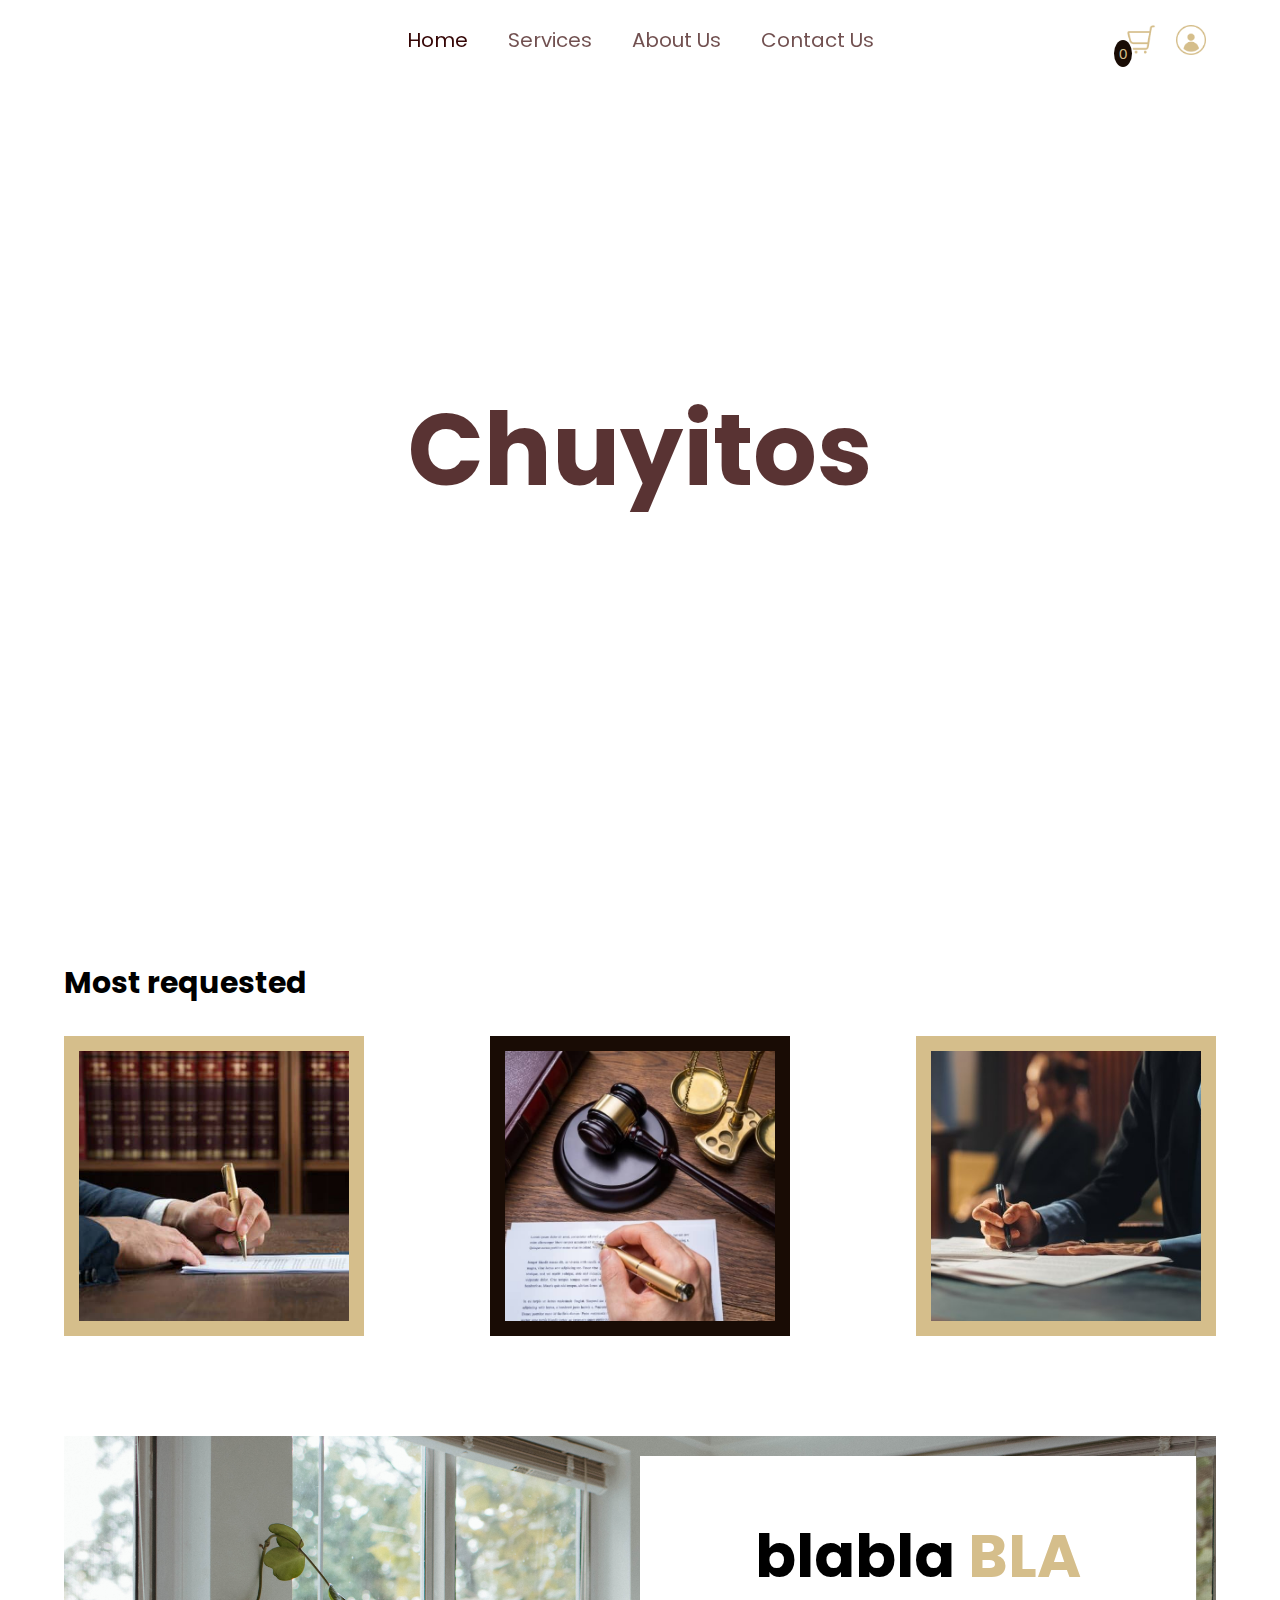
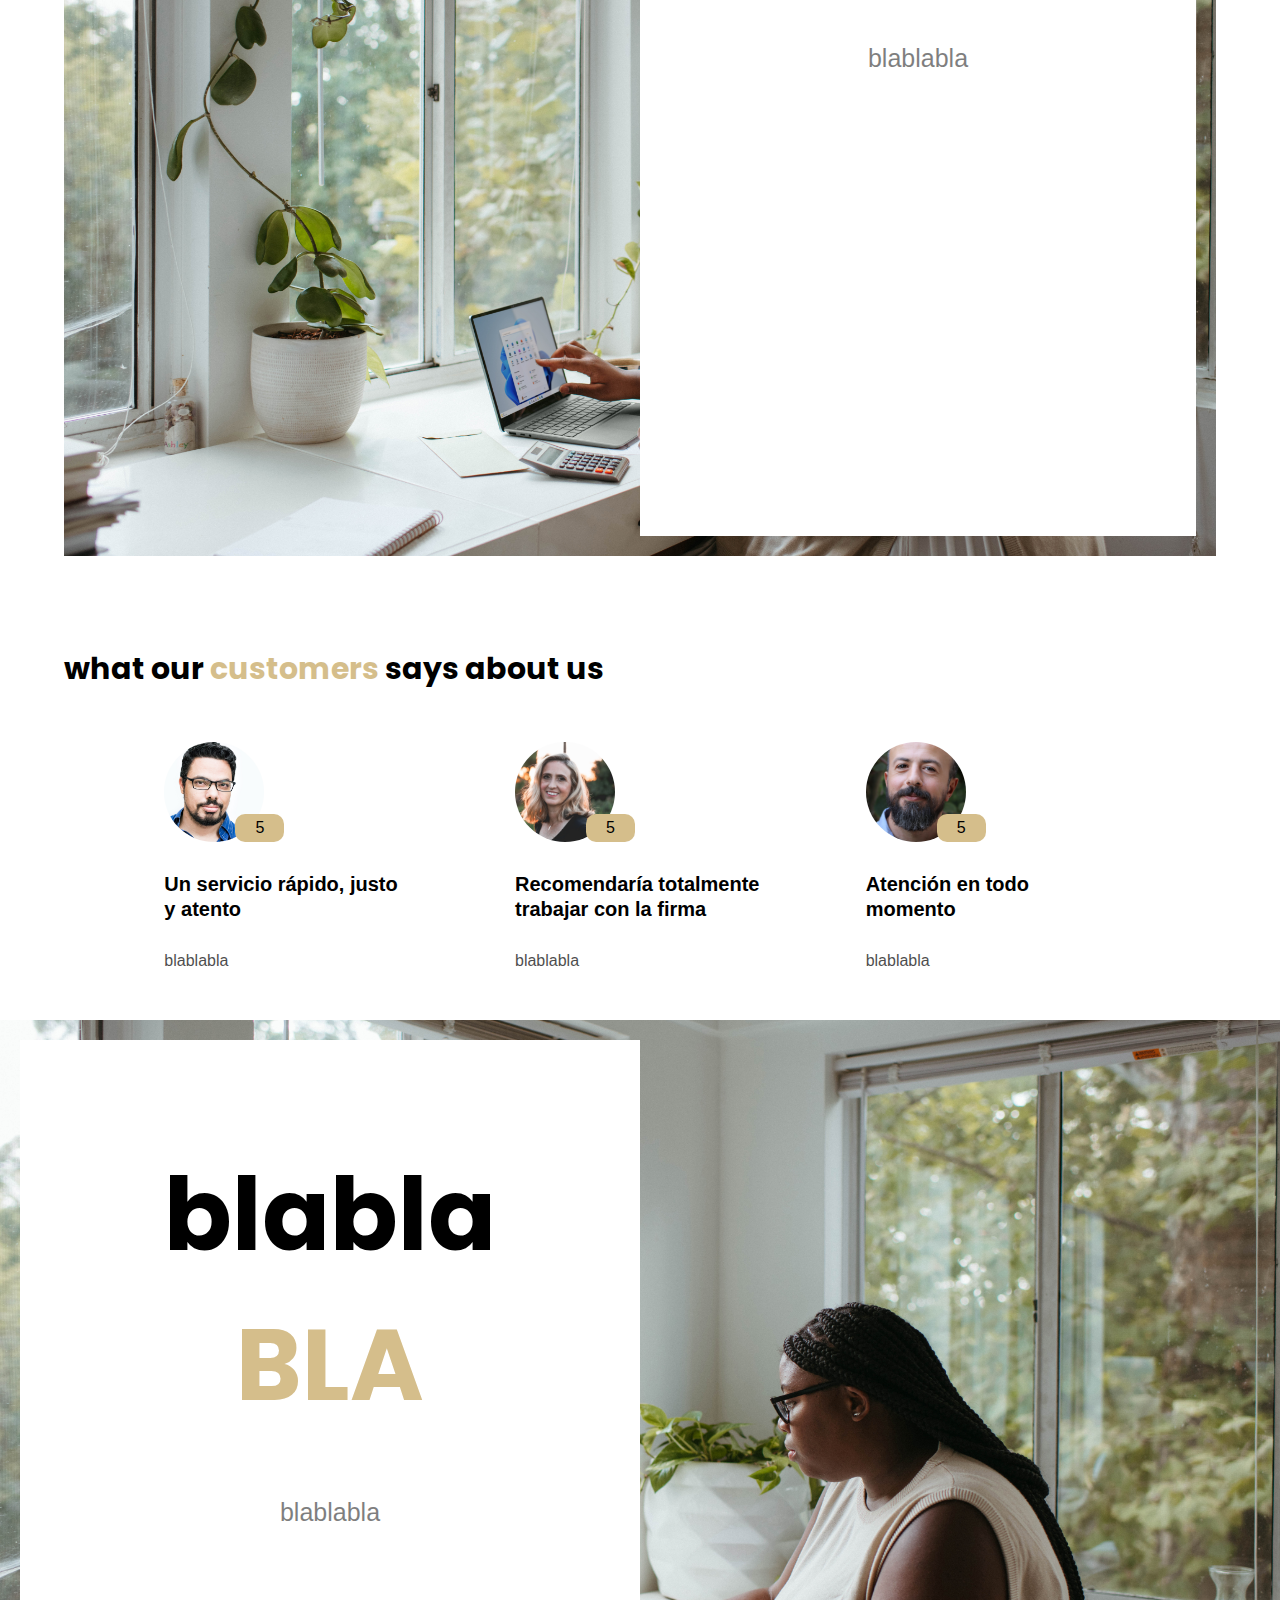
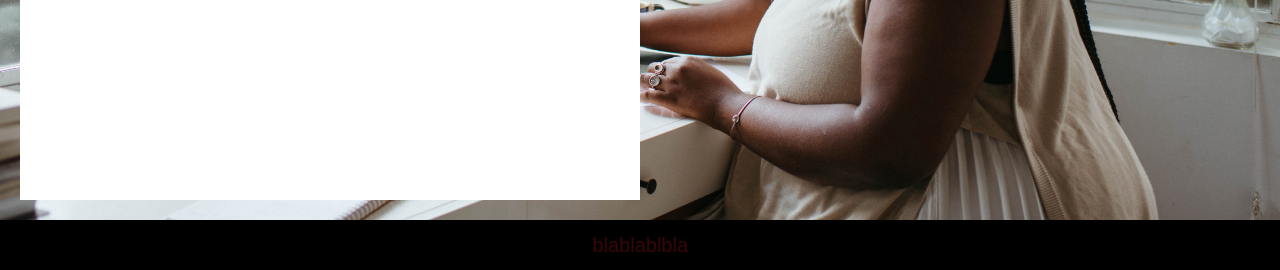
==== src/index.html @ a2d374e2 "First commit" ====
<!DOCTYPE html>
<html>
  <head>
    <meta charset="utf-8">
    <title>Tarjeta de crédito válida</title>
    <link rel="stylesheet" href="style.css" />
    <link href="https://fonts.googleapis.com/css2?family=Poppins&display=swap" rel="stylesheet">
  </head>
  <body>
    <nav class="navbar">
      <ul class="links-container">
        <li class="link-item"><a href="#" class="link active">Home</a></li>
        <li class="link-item"><a href="../product.html" class="link">Services</a></li>
        <li class="link-item"><a href="#" class="link">About Us</a></li>
        <li class="link-item"><a href="#" class="link">Contact Us</a></li>
      </ul>
      <div class="user-interactions">
        <div class="cart">
            <img src="img/cart.png" class="cart-icon" alt="">
            <span class="cart-item-count">0</span>
        </div>
        <div class="user">
            <img src="img/user.png" class="user-icon" alt="">
        </div>
      </div>
    </nav>




    <header class="header-section">
      <h1 class="header-heading"><span>chuyitos</span></h1>
    </header>

    <!-- most requested services -->
    <section class="best-selling-product-section">
      <h1 class="section-title">Most requested</h1>
      <div class="product-container">
          <div class="product-card">
              <img src="img/product-1.png" class="product-img" alt="">
              <p class="product-name">Análisis de viabilidad →</p>
          </div>
          <div class="product-card">
            <img src="img/product-2.png" class="product-img" alt="">
            <p class="product-name">Solicitud ante el IMPI →</p>
        </div>
        <div class="product-card">
          <img src="img/product-3.png" class="product-img" alt="">
          <p class="product-name">Segumiento y contestación →</p>
      </div>
      </div>
    </section>
    <!-- mid section -->
    <section class="mid-section">
      <div class="section-item-container">
          <img src="img/bg-2.png" class="section-bg" alt="">
          <div class="section-info">
              <h1 class="title">blabla <span> BLA</span></h1>
              <p class="info">blablabla</p>
          </div>
      </div>
    </section>

    <!-- review section -->
    <section class="review-section">
      <h1 class="section-title">what our <span>customers</span> says about us</h1>
      <div class="review-container">
        <div class="review-card">
            <div class="user-dp" data-rating="5"><img src="img/user_1.png" alt=""></div>
            <h2 class="review-title">Un servicio rápido, justo y atento</h2>
            <p class="review">blablabla</p>
        </div>
        <div class="review-card">
          <div class="user-dp" data-rating="5"><img src="img/user_2.png" alt=""></div>
          <h2 class="review-title">Recomendaría totalmente trabajar con la firma</h2>
          <p class="review">blablabla</p>
        </div>    
        <div class="review-card">
          <div class="user-dp" data-rating="5"><img src="img/user_3.png" alt=""></div>
          <h2 class="review-title">Atención en todo momento</h2>
          <p class="review">blablabla</p>
        </div>
      </div>
    </section>

    <!-- end section -->
    <section class="end-section">
      <div class="section-item-container">
        <img src="img/bg-2.png" class="section-bg" alt="">
        <div class="section-info">
            <h1 class="title">blabla <span> BLA</span></h1>
            <p class="info">blablabla</p>
        </div>
      </div>
    </section>

    <main></main>
    <footer>blablablbla</footer>
    <script src="index.js" type="module"></script>
    <script src="../home.js" type="text/javascript"></script>

  </body>
</html>
---- src/style.css ----
*{
    margin: 0;
    padding: 0;
    box-sizing: border-box;
}

body{
    font-family: 'Poppins', sans-serif;
}

.links-container{
    display: flex;
    align-items: center;
    list-style: none;
}

.link-item{
    margin: 10px;
}

.link{
    font-size: 20px;
    color:rgb(53, 6, 6);
    text-decoration: none;
    padding: 10px;
    opacity: 0.7;
    transition: .5s;
}

.navbar.bg .link{
    color: black;
    opacity: 0.5;
}

.link.active, .link:hover, .navbar.bg .link:hover, .navbar.bg .link.active{
    opacity: 10;
}

.user-interactions{
    display: flex;
    position: absolute;
    right: 5vw;
    top: 50%;
    transform: translateY(-50%);
}

.cart, .user{
    width: 30px;
    height: 30px;
    position: relative;
    margin: 10px;
    cursor: pointer;
}

.cart-icon, .user-icon{
    width: 100%;
    height: 100%;
    object-fit: cover;
}

.cart-item-count{
    font-family: 'lato', sans-serif;
    color: #d5be8b;
    padding: 5px;
    font-size: 15px;
    border-radius: 50%;
    background: #190c05;
    position: absolute;
    bottom: -12px;
    left: -12px;
}

.navbar{
    width:100%;
    height: 80px;
    position: fixed;
    top: 0;
    left: 0;
    display: flex;
    justify-content: center;
    z-index: 9;
    transition: 0.5s;
}

.navbar.bg{
    background: white;
}

.header-section{
    width: 100%;
    height: 100vh;
    background: url(../img/header.png);
    background-size: cover;
    display: flex;
    justify-content: center;
    align-items: center;
}

.header-heading{
    font-size: 100px;
    text-transform: capitalize;
    color: #fff;
}

.header-heading span{
    color: #310303ce;
}

/* most requested services */

.best-selling-product-section{
    position: relative;
    padding: 60px 5vw;
}

.section-title{
    font-size: 30px;
    margin-bottom: 30px;
}

.product-container{
    display: flex;
    justify-content:space-between;
}

.product-card{
    border: 15px solid #d5be8b;
    width: 300px;
    height: 300px;
    overflow: hidden;
    position: relative;
    background: #d5be8b;
}

.product-card:nth-child(even){
    border-color: #190c05;
    background: #190c05;
}

.product-img{
    width: 100%;
    height: 100%;
    object-fit: cover;
    transition: .5s;
}

.product-name{
    position: absolute;
    color: #fff;
    font-family: 'lato', sans-serif;
    font-size: 25px;
    bottom: 20px;
    left: 50%;
    transform: translateX(-50%);
    opacity: 0;
    transition: .5s;
}

.product-card:hover .product-name{
    opacity: 1;
}

.product-card:hover .product-img{
    opacity: 0.5;
}

/* mid section */

.mid-section{
    width: 100%;
    height: 800px;
    padding: 40px 5vw;
}

.section-item-container{
    width: 100%;
    height: 100%;
    position: relative;
    padding: 20px;
}

.section-bg{
    width: 100%;
    height: 100%;
    position: absolute;
    z-index: -1;
    top: 0;
    left: 0;
}

.section-info{
    width: 50%;
    height: 100%;
    background: #fff;
    display: block;
    margin-left: auto;
    padding: 50px;
    text-align: center;
}

.title{
    font-size: 60px;
    line-height: 100px;
}

.title span{
    color: #d5be8b;
}

.info{
    font-family: 'lato', sans-serif;
    font-size: 25px;
    line-height: 45px;
    margin-top: 30px;
    opacity: 0.5;
}

/* review section */

.review-section{
    padding: 50px 5vw;
}

.section-title span{
    color: #d5be8b;
}

.review-container{
    margin: 50px;
    margin-bottom: 0;
    display: flex;
    justify-content:space-around;
}

.review-card{
    width: 250px;
    height: auto;
    font-family: 'lato', sans-serif;
}

.user-dp{
    width: 100px;
    height: 100px;
    border-radius: 50%;
    position: relative;
}

.user-dp img{
    width: 100%;
    height: 100%;
    object-fit:cover;
    border-radius: 100%;
}

.user-dp::after{
    content: attr(data-rating);
    position: absolute;
    bottom: 0;
    right: -20px;
    padding: 5px 20px;
    border-radius: 10px;
    background: #d5be8b;
}

.review-title{
    font-size: 20px;
    line-height: 25px;
    margin: 30px 0;
}

.review{
    opacity: 0.7;
}

/* mid section */
.end-section{
    padding: 50px 5 vw;
}

.end-section .section-item-container{
    height: 800px;
}

.end-section .section-info{
    margin: 0;
}

.end-section .title{
    font-size: 100px;
    line-height: 150px;
    margin: 50px;
}

footer{
    font-family: 'lato', sans-serif;
    color:rgb(53, 6, 6);
    background: black;
    width: 100%;
    height: 50px;
    line-height: 50px;
    text-align: center;
    font-size: 20px;
}
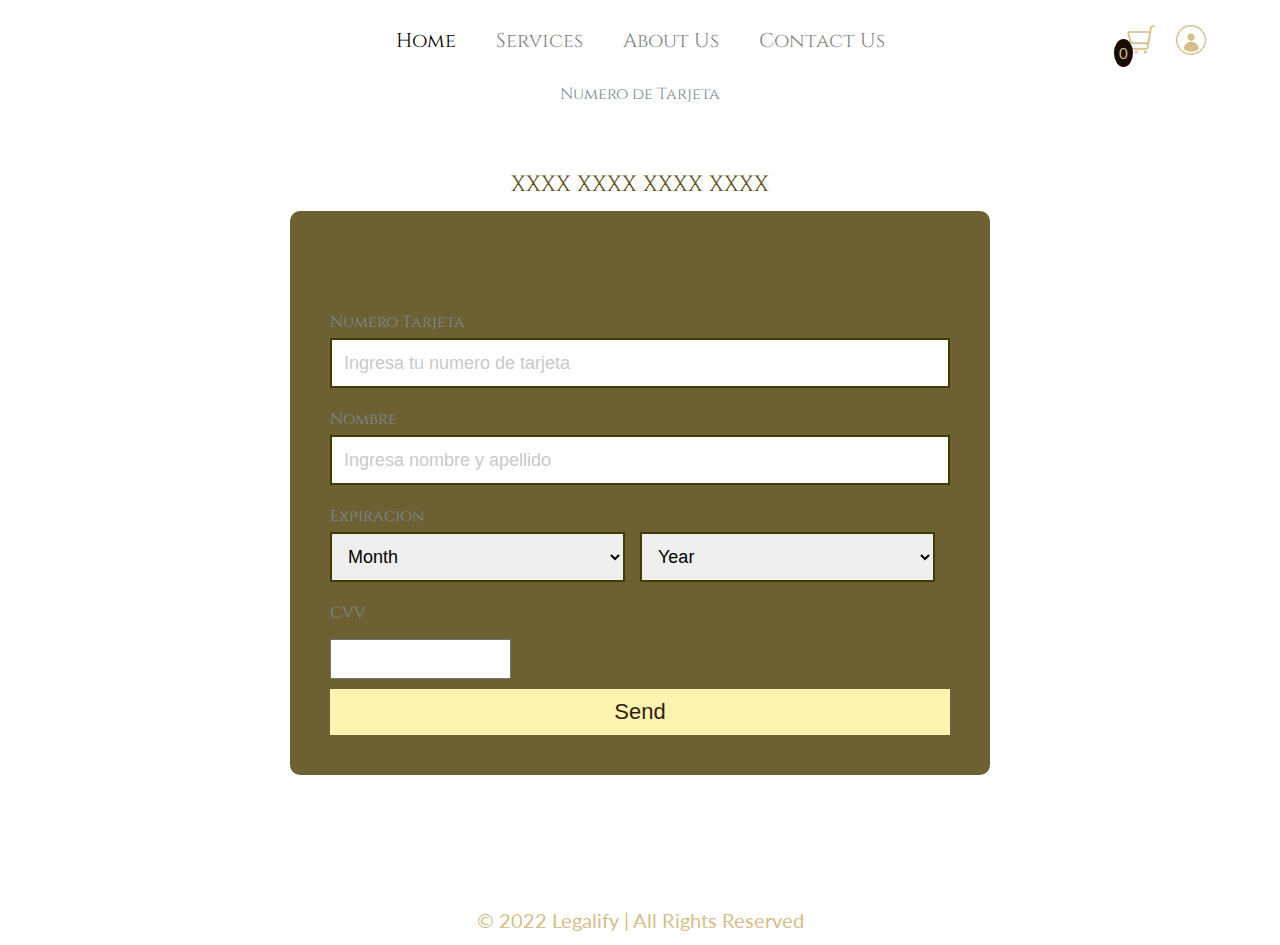
==== commit 6c18f994: "second commit" ====
--- a/src/index.html
+++ b/src/index.html
@@ -1,103 +1,134 @@
 <!DOCTYPE html>
 <html>
-  <head>
-    <meta charset="utf-8">
-    <title>Tarjeta de crédito válida</title>
-    <link rel="stylesheet" href="style.css" />
-    <link href="https://fonts.googleapis.com/css2?family=Poppins&display=swap" rel="stylesheet">
-  </head>
-  <body>
-    <nav class="navbar">
-      <ul class="links-container">
-        <li class="link-item"><a href="#" class="link active">Home</a></li>
-        <li class="link-item"><a href="../product.html" class="link">Services</a></li>
-        <li class="link-item"><a href="#" class="link">About Us</a></li>
-        <li class="link-item"><a href="#" class="link">Contact Us</a></li>
-      </ul>
-      <div class="user-interactions">
-        <div class="cart">
-            <img src="img/cart.png" class="cart-icon" alt="">
-            <span class="cart-item-count">0</span>
+
+<head>
+  <meta charset="utf-8">
+  <title>Services</title>
+  <link rel="stylesheet" href="style.css" />
+  <link rel="stylesheet" href="product.css" />
+  <link rel="stylesheet" href="index.css" />
+  <link rel="preconnect" href="https://fonts.googleapis.com">
+  <link rel="preconnect" href="https://fonts.gstatic.com" crossorigin>
+  <link href="https://fonts.googleapis.com/css2?family=Cinzel&family=Lato&display=swap" rel="stylesheet">
+  <title> Our services</title>
+</head>
+
+<body>
+
+  <!-- review section -->
+  <nav class="navbar bg">
+    <ul class="links-container">
+      <li class="link-item"><a href="../home.html" class="link active">Home</a></li>
+      <li class="link-item"><a href="../product.html" class="link">Services</a></li>
+      <li class="link-item"><a href="../404NotFound.html" class="link">About Us</a></li>
+      <li class="link-item"><a href="../404NotFound.html" class="link">Contact Us</a></li>
+    </ul>
+    <div class="user-interactions">
+      <div class="cart">
+        <img src="img/cart.png" class="cart-icon" alt="">
+        <span class="cart-item-count">0</span>
+      </div>
+      <div class="user">
+        <img src="img/user.png" class="user-icon" alt="">
+      </div>
+    </div>
+  </nav>
+  <main>
+    <h1 class="validator">Payment Method</h1>
+    <section class="validatorContent">
+
+      <div class="cCard" id="cCard">
+          </div>
+              <p class="creditCardInfo">Numero de Tarjeta</p>
+              <p class="creditCardUserInfo" id="number">
+                XXXX XXXX XXXX XXXX
+              </p>
+            </div>
+            <div class="flexbox">
+              <div class="group">
+                <p class="creditCardInfo"></p>
+                <p class="creditCardUserInfo" id="name">
+                </p>
+              </div>
+              <div class="group" id="expiration">
+                <p class="creditCardInfo">
+                </p>
+                <p class="creditCardUserInfo">
+                  <span class="month"></span><span class="year"></span>
+                </p>
+              </div>
+            </div>
+          </div>
         </div>
-        <div class="user">
-            <img src="img/user.png" class="user-icon" alt="">
+          <div class="creditCardData">
+            <div class="grupo contenedorBarraFirma" id="firm">
+              <p class="creditCardInfo">
+              </p>
+                <p id="firms">
+                </p>
+              </div>
+            </div>
+            <div class="group ccvContainer" id="ccv">
+              <p class="creditCardInfo">
+                CCV
+              </p>
+    
+            </div>
+          </div>
         </div>
       </div>
-    </nav>
 
+      <form class="forms" id="forms">
+        <div class="group">
+          <label for="inputNumber" class="creditCardInfo">Numero Tarjeta</label>
+          <input class="formsInformation" type="number" name="" id="inputNumber"
+            placeholder="Ingresa tu numero de tarjeta" maxlength="19">
+        </div>
+        <div class="group">
+          <label for="inputName" class="creditCardInfo">Nombre</label>
+          <input class="formsInformation" type="text" name="" id="inputName" placeholder="Ingresa nombre y apellido"
+            maxlength="19">
+        </div>
+        <div class="flexbox">
+          <div class="group expires">
+            <label for="selectMonth" class="creditCardInfo">Expiracion</label>
+            <div class="flexbox">
+              <div class="groupSelect">
+                <select name="month" id="selectMonth" class="formsInformation">
+                  <option disabled selected>Month</option>
+                </select>
+              </div>
+              <div class="groupSelect">
+                <select name="year" id="selectYear" class="formsInformation">
+                  <option disabled selected>Year</option>
+                </select>
+              </div>
+            </div>
+          </div>
+        </div>
+        <div class="group cvv">
+          <label class="creditCardInfo" for="inputCVV">CVV</label>
+          <input type="text" id="inputCVV" maxlength="3" class="inputCcv">
+        </div>
+        <button type="button" id="button" class="button">Send</button>
+      </form>
+    </section>
+  </main>
+  <footer class="footer">
+    <footer>© 2022 Legalify | All Rights Reserved</footer>
+  </footer>
+  <div id="myModal" class="modal">
+    <div class="modal-content">
+      <div class="modal-header flexbox" id="close">
+        <h2>Por favor</h2>
+        <span class="close">&times;</span>
+      </div>
+      <div class="modal-body">
+        <p> Ingresa un numero de Tarjeta de Credito válido</p>
+      </div>
+    </div>
+  </div>
+  <script src="index.js" type="module"></script>
+</body>
 
-
-
-    <header class="header-section">
-      <h1 class="header-heading"><span>chuyitos</span></h1>
-    </header>
-
-    <!-- most requested services -->
-    <section class="best-selling-product-section">
-      <h1 class="section-title">Most requested</h1>
-      <div class="product-container">
-          <div class="product-card">
-              <img src="img/product-1.png" class="product-img" alt="">
-              <p class="product-name">Análisis de viabilidad →</p>
-          </div>
-          <div class="product-card">
-            <img src="img/product-2.png" class="product-img" alt="">
-            <p class="product-name">Solicitud ante el IMPI →</p>
-        </div>
-        <div class="product-card">
-          <img src="img/product-3.png" class="product-img" alt="">
-          <p class="product-name">Segumiento y contestación →</p>
-      </div>
-      </div>
-    </section>
-    <!-- mid section -->
-    <section class="mid-section">
-      <div class="section-item-container">
-          <img src="img/bg-2.png" class="section-bg" alt="">
-          <div class="section-info">
-              <h1 class="title">blabla <span> BLA</span></h1>
-              <p class="info">blablabla</p>
-          </div>
-      </div>
-    </section>
-
-    <!-- review section -->
-    <section class="review-section">
-      <h1 class="section-title">what our <span>customers</span> says about us</h1>
-      <div class="review-container">
-        <div class="review-card">
-            <div class="user-dp" data-rating="5"><img src="img/user_1.png" alt=""></div>
-            <h2 class="review-title">Un servicio rápido, justo y atento</h2>
-            <p class="review">blablabla</p>
-        </div>
-        <div class="review-card">
-          <div class="user-dp" data-rating="5"><img src="img/user_2.png" alt=""></div>
-          <h2 class="review-title">Recomendaría totalmente trabajar con la firma</h2>
-          <p class="review">blablabla</p>
-        </div>    
-        <div class="review-card">
-          <div class="user-dp" data-rating="5"><img src="img/user_3.png" alt=""></div>
-          <h2 class="review-title">Atención en todo momento</h2>
-          <p class="review">blablabla</p>
-        </div>
-      </div>
-    </section>
-
-    <!-- end section -->
-    <section class="end-section">
-      <div class="section-item-container">
-        <img src="img/bg-2.png" class="section-bg" alt="">
-        <div class="section-info">
-            <h1 class="title">blabla <span> BLA</span></h1>
-            <p class="info">blablabla</p>
-        </div>
-      </div>
-    </section>
-
-    <main></main>
-    <footer>blablablbla</footer>
-    <script src="index.js" type="module"></script>
-    <script src="../home.js" type="text/javascript"></script>
-
-  </body>
 </html>--- a/src/style.css
+++ b/src/style.css
@@ -5,7 +5,7 @@
 }
 
 body{
-    font-family: 'Poppins', sans-serif;
+    font-family: 'cinzel', serif;
 }
 
 .links-container{
@@ -199,7 +199,7 @@
 }
 
 .title{
-    font-size: 60px;
+    font-size: 40px;
     line-height: 100px;
 }
 
@@ -209,10 +209,11 @@
 
 .info{
     font-family: 'lato', sans-serif;
-    font-size: 25px;
+    font-size: 30px;
     line-height: 45px;
     margin-top: 30px;
     opacity: 0.5;
+    color:black;
 }
 
 /* review section */
@@ -286,15 +287,15 @@
 }
 
 .end-section .title{
-    font-size: 100px;
+    font-size: 90px;
     line-height: 150px;
     margin: 50px;
 }
 
 footer{
     font-family: 'lato', sans-serif;
-    color:rgb(53, 6, 6);
-    background: black;
+    color:#d5be8b;
+    background: rgb(255, 255, 255);
     width: 100%;
     height: 50px;
     line-height: 50px;
--- a/src/product.css
+++ b/src/product.css
@@ -0,0 +1,111 @@
+.product-section{
+    width: 100%;
+    margin-top: 120px;
+    padding: 0px 5vw;
+    display: flex;
+    gap: 48px;
+}
+
+.product-image{
+    width: 50%;
+    height: 500px;
+    object-fit: cover;
+}
+
+.product-title{
+    font-size: 60px;
+}
+
+.product-des{
+    margin: 30px;
+    font-family: 'lato', sans-serif;
+    opacity: 0.5;
+    font-size: 20px;
+    line-height: 30px;
+}
+
+.product-btn{
+    padding: 20px 48px;
+    border: none;
+    color: white;
+    outline: none;
+    margin: 10 px;
+    font-size: 20 px;
+    cursor: pointer;
+    font-family: 'lato', sans-serif;
+}
+
+.buy-btn{
+    background-color: rgb(185, 131, 65);
+    font-family: 'lato', sans-serif;
+}
+
+.cart-btn{
+    background-color: rgb(105, 67, 21);
+    font-family: 'lato', sans-serif;
+}
+
+.detail-des, .review-section, .add-review-section{
+    width: 100%;
+    padding: 100px 5vw;
+}
+
+.des{
+    font-family:'lato', sans-serif;
+    line-height: 30px;
+    font-size: 20px;
+    opacity: 0.5;
+}
+
+.product-price{
+    font-family:'lato', sans-serif;
+    line-height: 30px;
+    font-size: 20px;
+    opacity: 0.5;
+    padding: 10px;
+}
+
+.review-headline, .review-field{
+    width:100%;
+    height: 40px;
+    border: 2px solid rgb(121, 111, 111);
+    margin: 10px 0;
+    padding: 10px;
+    line-height: 40px;
+    font-family: 'lato', sans-serif;
+    color: #000;
+    outline: none;
+}
+
+::placeholder{
+    color: #c9c9c9;
+}
+
+.review-field{
+    height: 160px;
+    resize: none;
+    padding: 0 10px;
+}
+
+.review-headline:focus, 
+.review-field:focus{
+    border-color: #d5be8b;
+}
+
+.review-headline:focus::placeholder, 
+.review-field:focus::placeholder{
+    color: #d5be8b;
+}
+
+.add-review-btn{
+    border:none;
+    outline: none;
+    background: #d5be8b;
+    padding: 10px 20px;
+    color: #fff;
+    cursor:pointer;
+    font-size: 16px;
+    font-family: 'lato', sans-serif;
+    margin-top: 30px;
+
+}--- a/src/index.css
+++ b/src/index.css
@@ -0,0 +1,140 @@
+/* PAGINA DEL VALIDADOR */
+
+
+.validatorContent {
+    align-items: center;
+    display: flex;
+    flex-direction: column;
+    padding: 40px 20px;
+    max-width: 1000px;
+    margin: auto;
+    width: 90%;
+}
+
+.creditCardInfo {
+    color: #7d8994;
+    display: block;
+    font-size: 16px;
+    margin-bottom: 5px;
+}
+
+.creditCardUserInfo{
+    color: rgb(99, 78, 30);
+    font-size: 22px;
+    text-transform: uppercase;
+}
+
+.flexbox {
+    align-items: center;
+    display: flex;
+    justify-content: space-between;
+}
+
+
+.creditCardUserInfo {
+    margin-top: 60px;
+}
+
+
+.forms {
+ background-color: rgb(109, 97, 52);
+ border-radius: 10px;
+ padding: 100px 40px 40px;  
+ max-width: 100%; 
+ position: relative;
+ top: -80px;
+ width: 700px;
+}
+
+.formsInformation {
+    border: 2px solid #443b02;
+    font-size: 18px;
+    height: 50px;
+    padding: 5px 12px;
+    width: 100%;
+    margin-bottom: 20px;
+}
+
+.formsInformation:hover,
+.formsInformation:hover
+.inputCcv:hover
+{
+    border: 2px solid #867d00;
+}
+
+.formsInformation:focus,
+.formsInformation:focus,
+.inputCcv:focus {
+   outline: #443b02;
+   box-shadow: 1px 7px 10px -5px rgba(192, 128, 17, 0.3);
+}
+
+.expires {
+    width: 100%;
+}
+
+.cvv {
+    min-width: 100px;
+}
+
+.groupSelect {
+    margin-right: 15px;
+    position: relative;
+    width: 100%;
+}
+
+.inputCcv {
+    height: 40px;
+    margin: 10px 0;
+}
+
+.button {
+    border: none;
+    padding: 10px;
+    font-size: 22px;
+    color: rgb(52, 29, 15);
+    background-color: rgb(253, 243, 176);
+    cursor: pointer;
+    width: 100%;
+}
+
+.button:hover {
+    background-color:rgb(255, 255, 255);
+}
+
+.modal {
+    position: fixed;
+    z-index: 5;
+    left: 0;
+    top: 0;
+    padding: 100px;
+    width: 100%;
+    height: 100%;
+    background-color: rgba(0,0,0,0.8);
+    display: none;
+    text-align: center;
+}
+
+.modal-content {
+  background-color: white;
+  margin: auto;
+  border: 1px solid #999;
+  width: 40%;
+}
+
+.close {
+  color: white;
+  font-size: 28px;
+}
+
+.close:hover,
+.close:focus {
+  color: #000;
+  cursor: pointer;
+}
+
+.modal-header {
+  padding: 2px 16px;
+  background-color:#999;
+  color: white;
+}